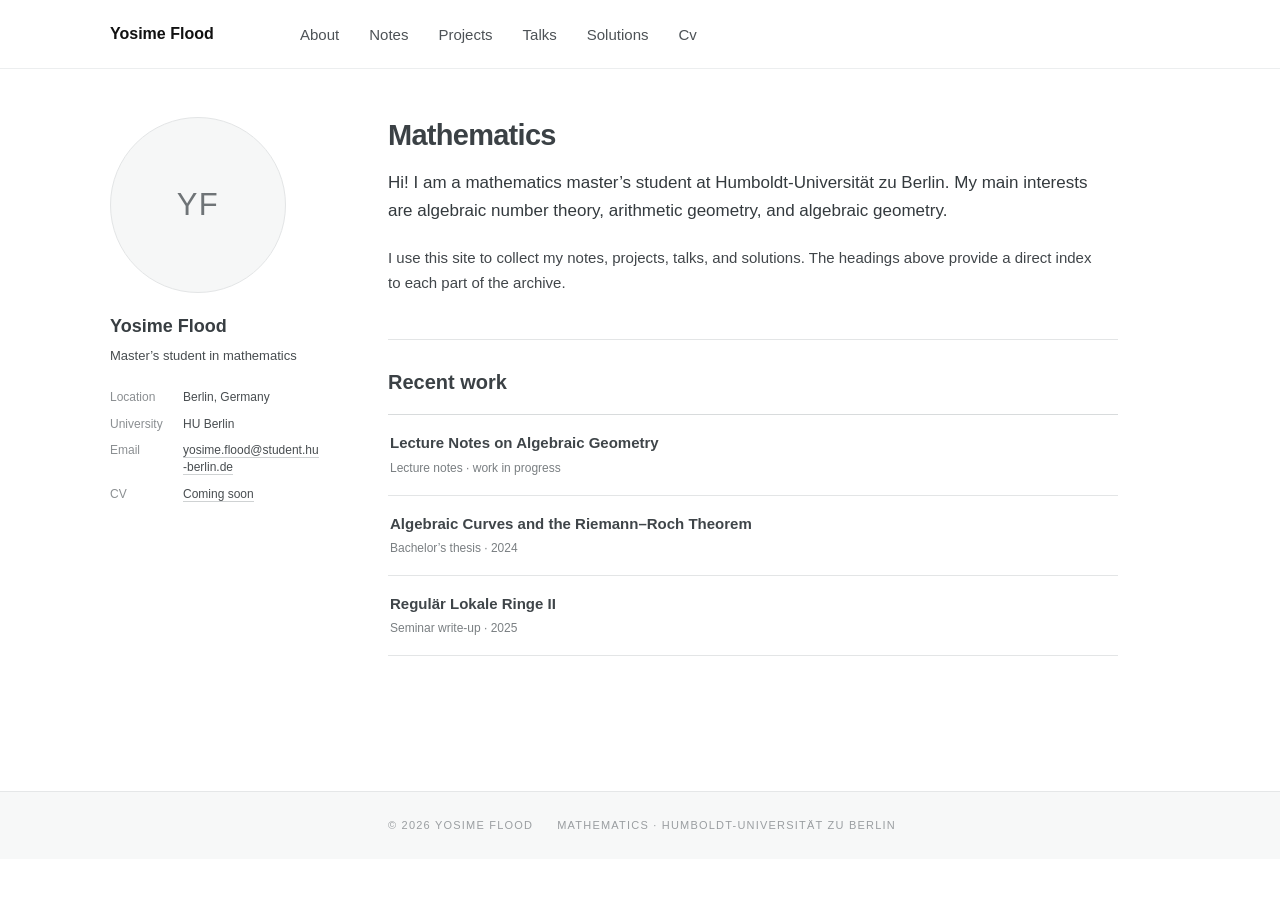
==== index.html @ c662f4a1 "Publish minimalist mathematics archive with notes, projects, talks and solutions" ====
<!doctype html>
<html lang="en">
<head>
  <meta charset="utf-8">
  <meta name="viewport" content="width=device-width, initial-scale=1">
  <title>Yosime Flood — Mathematics</title>
  <meta name="description" content="Mathematical notes, projects, and problem solutions by Yosime Flood, a master’s student at Humboldt-Universität zu Berlin.">
  <link rel="canonical" href="https://yoyoflo.github.io/">
  <link rel="icon" href="/favicon.svg" type="image/svg+xml">
  <link rel="stylesheet" href="/assets/style.css">
</head>
<body><main class="academic-page"><header class="academic-header"><div class="academic-header-inner"><a class="academic-brand active" href="/">Yosime Flood</a><nav class="academic-nav" aria-label="Primary navigation"><a href="/about/">About</a><a href="/notes/">Notes</a><a href="/projects/">Projects</a><a href="/talks/">Talks</a><a href="/solutions/">Solutions</a><a href="/cv/">Cv</a></nav></div></header><div class="academic-shell"><aside class="academic-sidebar" aria-label="Profile summary"> <div class="academic-avatar" aria-label="Profile image placeholder">YF</div> <h2>Yosime Flood</h2> <p>Master’s student in mathematics</p> <dl> <div><dt>Location</dt><dd>Berlin, Germany</dd></div> <div><dt>University</dt><dd>HU Berlin</dd></div> <div> <dt>Email</dt> <dd> <a href="mailto:yosime.flood@student.hu-berlin.de"> yosime.flood@student.hu-berlin.de </a> </dd> </div> <div><dt>CV</dt><dd><a href="/cv/">Coming soon</a></dd></div> </dl> </aside><article class="academic-content"> <h1>Mathematics</h1> <p class="academic-lead"> Hi! I am a mathematics master’s student at Humboldt-Universität zu Berlin. My main interests are algebraic number theory, arithmetic geometry, and algebraic geometry. </p> <p> I use this site to collect my notes, projects, talks, and solutions. The headings above provide a direct index to each part of the archive. </p> <section class="academic-subsection"> <h2>Recent work</h2> <div class="academic-list"> <a href="/notes/algebraic-geometry-lecture-notes.pdf"><div><h3>Lecture Notes on Algebraic Geometry</h3><p>Lecture notes · work in progress</p></div></a><a href="/work/algebraic-curves-and-riemann-roch/"><div><h3>Algebraic Curves and the Riemann–Roch Theorem</h3><p>Bachelor’s thesis · 2024</p></div></a><a href="/work/regular-local-rings-ii/"><div><h3>Regulär Lokale Ringe II</h3><p>Seminar write-up · 2025</p></div></a> </div> </section> </article></div><footer class="academic-footer"> <div> <span>© 2026 Yosime Flood</span> <span>Mathematics · Humboldt-Universität zu Berlin</span> </div> </footer></main></body>
</html>
---- assets/style.css ----
html { line-height: 1.5; -webkit-text-size-adjust: 100%; }
body { margin: 0; }
*, ::before, ::after { box-sizing: border-box; border-style: solid; border-width: 0; }
h1,h2,h3,p,figure,dl,dd { margin: 0; }
img { display: block; max-width: 100%; height: auto; }
:root { --font-geist-sans: Arial, Helvetica, sans-serif; --font-geist-mono: monospace; }


:root {
  --paper: #f3f0e8;
  --paper-deep: #e9e3d7;
  --ink: #17231f;
  --muted: #68716b;
  --rule: #c9c4b8;
  --accent: #763f38;
  --forest: #24463b;
  --notes-blue: #234e70;
  --talk-aubergine: #563b4b;
}

* {
  box-sizing: border-box;
}

html {
  scroll-behavior: smooth;
}

body {
  margin: 0;
  background: #fbfbf9;
  color: var(--ink);
  font-family: var(--font-geist-sans), Arial, sans-serif;
}

body::before {
  position: fixed;
  inset: 0;
  z-index: -1;
  content: "";
  pointer-events: none;
  opacity: 0;
  background-image: radial-gradient(rgba(23, 35, 31, 0.09) 0.55px, transparent 0.55px);
  background-size: 5px 5px;
}

a {
  color: inherit;
  text-decoration: none;
}

.site-header {
  position: relative;
  z-index: 10;
  display: flex;
  align-items: center;
  justify-content: space-between;
  width: min(1180px, calc(100% - 48px));
  margin: 0 auto;
  padding: 28px 0;
  border-bottom: 1px solid var(--rule);
}

.wordmark {
  display: flex;
  align-items: center;
  gap: 12px;
  font-family: Iowan Old Style, Baskerville, "Times New Roman", serif;
  font-size: 19px;
  font-weight: 600;
  letter-spacing: -0.01em;
}

.wordmark-seal {
  display: grid;
  width: 36px;
  height: 36px;
  place-items: center;
  border: 1px solid var(--ink);
  border-radius: 50%;
  font-family: var(--font-geist-mono), monospace;
  font-size: 10px;
  letter-spacing: 0.09em;
}

nav {
  display: flex;
  gap: 34px;
  font-size: 13px;
}

nav a {
  position: relative;
  padding: 8px 0;
}

nav a::after {
  position: absolute;
  right: 0;
  bottom: 3px;
  left: 0;
  height: 1px;
  content: "";
  background: var(--accent);
  transform: scaleX(0);
  transform-origin: right;
  transition: transform 180ms ease;
}

nav a:hover::after,
nav a:focus-visible::after {
  transform: scaleX(1);
  transform-origin: left;
}

.hero {
  display: grid;
  grid-template-columns: minmax(0, 1fr) 320px;
  gap: clamp(64px, 9vw, 130px);
  align-items: end;
  width: min(1180px, calc(100% - 48px));
  min-height: 650px;
  margin: 0 auto;
  padding: 112px 0 96px;
}

.eyebrow {
  margin: 0 0 24px;
  color: var(--accent);
  font-family: var(--font-geist-mono), monospace;
  font-size: 11px;
  font-weight: 600;
  letter-spacing: 0.16em;
  text-transform: uppercase;
}

h1,
h2,
h3,
p {
  margin-top: 0;
}

h1 {
  max-width: 820px;
  margin-bottom: 28px;
  font-family: Iowan Old Style, Baskerville, "Times New Roman", serif;
  font-size: clamp(54px, 7.2vw, 104px);
  font-weight: 400;
  line-height: 0.94;
  letter-spacing: -0.052em;
}

h1 em {
  color: var(--accent);
  font-weight: 400;
}

.hero-intro {
  max-width: 630px;
  margin-bottom: 36px;
  color: #48534e;
  font-family: Iowan Old Style, Baskerville, "Times New Roman", serif;
  font-size: 20px;
  line-height: 1.65;
}

.hero-actions {
  display: flex;
  align-items: center;
  gap: 28px;
}

.button {
  display: inline-flex;
  align-items: center;
  gap: 28px;
  min-height: 48px;
  padding: 0 20px;
  border: 1px solid var(--ink);
  font-size: 13px;
  transition: background 180ms ease, color 180ms ease;
}

.button-primary {
  background: var(--ink);
  color: var(--paper);
}

.button-primary:hover,
.button-primary:focus-visible {
  background: var(--forest);
}

.text-link {
  border-bottom: 1px solid var(--rule);
  padding: 10px 0 7px;
  font-size: 13px;
}

.margin-note {
  position: relative;
  padding: 22px 0 4px 30px;
  border-left: 1px solid var(--accent);
  color: #4d5550;
}

.note-number {
  display: block;
  margin-bottom: 48px;
  color: var(--accent);
  font-family: var(--font-geist-mono), monospace;
  font-size: 10px;
  letter-spacing: 0.15em;
  text-transform: uppercase;
}

.formula {
  margin-bottom: 30px;
  color: var(--ink);
  font-family: Iowan Old Style, Baskerville, "Times New Roman", serif;
  font-size: 25px;
  font-style: italic;
  line-height: 1.55;
}

.margin-note p {
  font-family: Iowan Old Style, Baskerville, "Times New Roman", serif;
  font-size: 15px;
  font-style: italic;
  line-height: 1.65;
}

.pencil-line {
  display: block;
  width: 70px;
  height: 1px;
  margin-top: 34px;
  background: var(--accent);
  transform: rotate(-4deg);
}

.featured {
  padding: 96px max(24px, calc((100vw - 1180px) / 2));
  background: var(--ink);
  color: var(--paper);
}

.section-heading {
  display: grid;
  grid-template-columns: 1fr 1fr;
  gap: 80px;
  align-items: end;
  margin-bottom: 60px;
}

.section-heading .eyebrow {
  color: #c88e83;
}

.section-heading h2 {
  margin: 0;
  font-family: Iowan Old Style, Baskerville, "Times New Roman", serif;
  font-size: clamp(42px, 5vw, 66px);
  font-weight: 400;
  letter-spacing: -0.04em;
}

.section-heading > p {
  max-width: 500px;
  margin: 0;
  color: #aab1ad;
  font-family: Iowan Old Style, Baskerville, "Times New Roman", serif;
  font-size: 17px;
  line-height: 1.7;
}

.featured-grid {
  display: grid;
  grid-template-columns: repeat(3, 1fr);
  border-top: 1px solid #52605a;
  border-left: 1px solid #52605a;
}

.work-card {
  display: flex;
  min-height: 430px;
  flex-direction: column;
  padding: 26px;
  border-right: 1px solid #52605a;
  border-bottom: 1px solid #52605a;
  transition: background 200ms ease, color 200ms ease;
}

.work-card:hover {
  background: var(--paper-deep);
  color: var(--ink);
}

.work-card-link {
  cursor: pointer;
}

.card-topline,
.card-footer {
  display: flex;
  justify-content: space-between;
  gap: 18px;
  font-family: var(--font-geist-mono), monospace;
  font-size: 9px;
  letter-spacing: 0.11em;
  text-transform: uppercase;
}

.card-topline {
  color: #aab1ad;
}

.work-card:hover .card-topline {
  color: var(--accent);
}

.math-mark {
  display: grid;
  height: 145px;
  place-items: center;
  font-family: Iowan Old Style, Baskerville, "Times New Roman", serif;
  font-size: 38px;
  font-style: italic;
}

.work-card h3 {
  max-width: 300px;
  margin-bottom: 16px;
  font-family: Iowan Old Style, Baskerville, "Times New Roman", serif;
  font-size: 29px;
  font-weight: 400;
  line-height: 1.08;
  letter-spacing: -0.025em;
}

.work-card > p {
  margin-bottom: 28px;
  color: #aab1ad;
  font-family: Iowan Old Style, Baskerville, "Times New Roman", serif;
  font-size: 15px;
  line-height: 1.6;
}

.work-card:hover > p {
  color: #525d57;
}

.card-footer {
  align-items: flex-end;
  margin-top: auto;
  padding-top: 20px;
  border-top: 1px solid #52605a;
}

.work-card:hover .card-footer {
  border-color: var(--rule);
}

.archive-section {
  padding: 120px max(24px, calc((100vw - 1180px) / 2));
  background: #e8e1d4;
  border-bottom: 1px solid var(--rule);
}

.archive-header {
  display: grid;
  grid-template-columns: 1fr 1fr;
  gap: 80px;
  align-items: end;
  margin-bottom: 56px;
}

.archive-header h2 {
  margin: 0;
  font-family: Iowan Old Style, Baskerville, "Times New Roman", serif;
  font-size: clamp(46px, 5.7vw, 76px);
  font-weight: 400;
  line-height: 0.98;
  letter-spacing: -0.045em;
}

.archive-controls {
  display: flex;
  justify-content: flex-end;
  gap: 8px;
  padding-bottom: 4px;
}

.archive-controls button {
  min-height: 38px;
  padding: 0 14px;
  border: 1px solid var(--rule);
  border-radius: 999px;
  background: transparent;
  color: var(--ink);
  cursor: pointer;
  font-family: var(--font-geist-mono), monospace;
  font-size: 9px;
  letter-spacing: 0.1em;
  text-transform: uppercase;
  transition: background 160ms ease, color 160ms ease, border-color 160ms ease;
}

.archive-controls button:hover,
.archive-controls button:focus-visible,
.archive-controls button.active {
  border-color: var(--ink);
  background: var(--ink);
  color: var(--paper);
}

.archive-list {
  border-top: 1px solid var(--ink);
}

.archive-entry {
  display: grid;
  grid-template-columns: 60px 100px minmax(260px, 1fr) 150px 150px 20px;
  gap: 18px;
  align-items: center;
  min-height: 92px;
  border-bottom: 1px solid #bcb5a9;
}

.archive-entry-live {
  transition: background 160ms ease, padding 160ms ease;
}

.archive-entry-live:hover,
.archive-entry-live:focus-visible {
  padding-right: 12px;
  padding-left: 12px;
  background: rgba(118, 63, 56, 0.07);
  outline: none;
}

.archive-code,
.archive-type,
.archive-field,
.archive-year {
  color: #59625d;
  font-family: var(--font-geist-mono), monospace;
  font-size: 9px;
  letter-spacing: 0.08em;
  text-transform: uppercase;
}

.archive-code {
  color: var(--accent);
}

.archive-list h3 {
  margin: 0;
  font-family: Iowan Old Style, Baskerville, "Times New Roman", serif;
  font-size: 23px;
  font-weight: 400;
  letter-spacing: -0.015em;
}

.archive-arrow {
  font-size: 14px;
}

.placeholder-note {
  max-width: 620px;
  margin: 26px 0 0 auto;
  color: #68716b;
  font-family: Iowan Old Style, Baskerville, "Times New Roman", serif;
  font-size: 14px;
  font-style: italic;
  line-height: 1.6;
  text-align: right;
}

.problem-section {
  display: grid;
  grid-template-columns: 0.78fr 1.4fr;
  gap: clamp(60px, 10vw, 150px);
  width: min(1180px, calc(100% - 48px));
  margin: 0 auto;
  padding: 130px 0;
}

.problem-intro {
  position: sticky;
  top: 40px;
  align-self: start;
}

.problem-intro h2,
.about-copy h2 {
  margin-bottom: 28px;
  font-family: Iowan Old Style, Baskerville, "Times New Roman", serif;
  font-size: clamp(42px, 5vw, 68px);
  font-weight: 400;
  line-height: 1.03;
  letter-spacing: -0.045em;
}

.problem-intro > p:last-child {
  max-width: 360px;
  color: #56615b;
  font-family: Iowan Old Style, Baskerville, "Times New Roman", serif;
  font-size: 17px;
  line-height: 1.7;
}

.problem-list {
  border-top: 1px solid var(--ink);
}

.problem-list article {
  display: grid;
  grid-template-columns: 48px 1fr 20px;
  gap: 24px;
  align-items: start;
  padding: 34px 4px 38px;
  border-bottom: 1px solid var(--rule);
}

.problem-index,
.problem-topic {
  color: var(--accent);
  font-family: var(--font-geist-mono), monospace;
  font-size: 9px;
  letter-spacing: 0.11em;
  text-transform: uppercase;
}

.problem-topic {
  margin-bottom: 12px;
}

.problem-list h3 {
  margin-bottom: 12px;
  font-family: Iowan Old Style, Baskerville, "Times New Roman", serif;
  font-size: 27px;
  font-weight: 400;
  line-height: 1.18;
}

.problem-list h3 i {
  color: var(--accent);
  font-weight: 400;
}

.problem-list article > div > p:last-child {
  max-width: 520px;
  margin: 0;
  color: #626b66;
  font-family: Iowan Old Style, Baskerville, "Times New Roman", serif;
  font-size: 15px;
  line-height: 1.65;
}

.problem-arrow {
  margin-top: 26px;
  font-size: 15px;
}

.about-section {
  display: grid;
  grid-template-columns: 0.55fr 1.45fr;
  gap: 80px;
  padding: 120px max(24px, calc((100vw - 1180px) / 2));
  background: var(--paper-deep);
  border-top: 1px solid var(--rule);
}

.about-monogram {
  display: grid;
  width: 132px;
  height: 132px;
  margin-top: 60px;
  place-items: center;
  border: 1px solid var(--accent);
  border-radius: 50%;
  color: var(--accent);
  font-family: Iowan Old Style, Baskerville, "Times New Roman", serif;
  font-size: 34px;
  font-style: italic;
}

.about-copy h2 {
  max-width: 820px;
  margin-bottom: 54px;
}

.about-columns {
  display: grid;
  grid-template-columns: 1fr 1fr;
  gap: 46px;
  padding-top: 26px;
  border-top: 1px solid var(--rule);
}

.about-columns p {
  margin: 0;
  color: #4f5a54;
  font-family: Iowan Old Style, Baskerville, "Times New Roman", serif;
  font-size: 16px;
  line-height: 1.75;
}

footer {
  display: flex;
  justify-content: space-between;
  gap: 32px;
  padding: 30px max(24px, calc((100vw - 1180px) / 2));
  background: var(--ink);
  color: #aab1ad;
  font-family: var(--font-geist-mono), monospace;
  font-size: 9px;
  letter-spacing: 0.11em;
  text-transform: uppercase;
}

footer a {
  color: var(--paper);
}

/* Restrained academic layout */

.home-page .site-header,
.profile-page .site-header,
.home-page footer,
.profile-page footer {
  width: min(980px, calc(100% - 48px));
}

.home-page .site-header,
.profile-page .site-header {
  padding: 24px 0;
}

.home-page footer,
.profile-page footer {
  margin: 0 auto;
  padding: 28px 0;
  border-top: 1px solid #d8d8d3;
  background: transparent;
  color: #70736f;
}

.home-page footer a,
.profile-page footer a {
  color: var(--ink);
}

.minimal-intro,
.minimal-section,
.minimal-about-link,
.minimal-profile-hero,
.minimal-profile-section {
  width: min(980px, calc(100% - 48px));
  margin: 0 auto;
}

.minimal-intro {
  max-width: 980px;
  padding: 104px 0 112px;
}

.minimal-intro h1,
.minimal-profile-hero h1 {
  margin-bottom: 28px;
  font-size: clamp(50px, 6.5vw, 78px);
}

.minimal-intro > p:not(.eyebrow),
.minimal-profile-hero > p:not(.eyebrow) {
  max-width: 690px;
  margin-bottom: 13px;
  color: #414944;
  font-family: Iowan Old Style, Baskerville, "Times New Roman", serif;
  font-size: 19px;
  line-height: 1.65;
}

.minimal-intro .minimal-intro-purpose {
  color: #6a706c;
  font-size: 16px;
}

.minimal-links {
  display: flex;
  gap: 26px;
  margin-top: 34px;
}

.minimal-links a,
.minimal-about-link > a {
  padding-bottom: 4px;
  border-bottom: 1px solid #b8bbb7;
  font-size: 13px;
}

.minimal-section {
  display: grid;
  grid-template-columns: 190px minmax(0, 1fr);
  gap: 64px;
  padding: 80px 0 96px;
  border-top: 1px solid #d8d8d3;
}

.minimal-section-label h2,
.minimal-about-link h2,
.profile-section-heading h2,
.minimal-contact h2 {
  margin: 0 0 12px;
  font-family: Iowan Old Style, Baskerville, "Times New Roman", serif;
  font-size: 29px;
  font-weight: 400;
  letter-spacing: -0.025em;
}

.minimal-section-label p,
.minimal-about-link p {
  margin: 0;
  color: #737874;
  font-size: 12px;
  line-height: 1.55;
}

.minimal-work-list {
  border-top: 1px solid var(--ink);
}

.minimal-work-entry {
  display: block;
  padding: 28px 0 31px;
  border-bottom: 1px solid #d8d8d3;
}

.minimal-work-entry:hover h3,
.minimal-work-entry:focus-visible h3 {
  color: var(--accent);
}

.minimal-work-entry > p:first-child,
.minimal-work-entry > span {
  color: #777c78;
  font-family: var(--font-geist-mono), monospace;
  font-size: 8px;
  letter-spacing: 0.08em;
  text-transform: uppercase;
}

.minimal-work-entry h3 {
  margin: 8px 0 10px;
  font-family: Iowan Old Style, Baskerville, "Times New Roman", serif;
  font-size: 25px;
  font-weight: 400;
  line-height: 1.2;
  transition: color 160ms ease;
}

.minimal-work-entry > p:nth-of-type(2) {
  max-width: 670px;
  margin: 0 0 13px;
  color: #565e59;
  font-family: Iowan Old Style, Baskerville, "Times New Roman", serif;
  font-size: 15px;
  line-height: 1.6;
}

.minimal-work-entry b {
  color: var(--accent);
  font-weight: 400;
}

.minimal-about-link {
  display: flex;
  align-items: end;
  justify-content: space-between;
  gap: 40px;
  padding: 64px 0 78px;
  border-top: 1px solid #d8d8d3;
}

.minimal-profile-hero {
  padding: 100px 0 94px;
}

.minimal-profile-hero > p:not(.eyebrow) {
  margin-bottom: 44px;
}

.minimal-profile-hero .profile-facts {
  display: grid;
  grid-template-columns: 1fr 1fr;
  max-width: 760px;
}

.minimal-profile-hero .profile-facts div {
  grid-template-columns: 90px 1fr;
  padding-right: 24px;
}

.minimal-profile-section {
  display: grid;
  grid-template-columns: 190px minmax(0, 1fr);
  gap: 64px;
  padding: 76px 0 86px;
  border-top: 1px solid #d8d8d3;
}

.minimal-profile-section .profile-section-heading h2 {
  font-size: 29px;
}

.minimal-profile-section .profile-timeline,
.minimal-profile-section .profile-research-copy > p,
.minimal-hobbies,
.minimal-contact .profile-placeholder-list {
  border-top: 1px solid var(--ink);
}

.minimal-profile-section .profile-research-copy > p {
  padding-top: 26px;
  font-size: 17px;
  line-height: 1.72;
}

.minimal-interest-list {
  margin: 28px 0 0;
  padding: 0;
  list-style: none;
  columns: 2;
}

.minimal-interest-list li {
  margin-bottom: 9px;
  padding: 0;
  border: 0;
  border-radius: 0;
  font-family: Iowan Old Style, Baskerville, "Times New Roman", serif;
  font-size: 15px;
  letter-spacing: 0;
  text-transform: none;
}

.minimal-interest-list li::before {
  margin-right: 9px;
  color: var(--accent);
  content: "—";
}

.minimal-hobbies {
  padding-top: 22px;
}

.minimal-hobbies p {
  max-width: 660px;
  margin: 0;
  padding: 12px 0 20px;
  color: #565e59;
  font-family: Iowan Old Style, Baskerville, "Times New Roman", serif;
  font-size: 16px;
  line-height: 1.65;
}

.minimal-hobbies strong {
  color: var(--ink);
  font-weight: 600;
}

.minimal-contact {
  width: min(980px, calc(100% - 48px));
  margin: 0 auto;
}

.minimal-contact > div:first-child > p:last-child {
  margin-top: 16px;
}

/* Thesis */

.thesis-page {
  overflow: hidden;
}

.thesis-hero {
  display: grid;
  grid-template-columns: minmax(0, 1.25fr) minmax(320px, 0.75fr);
  gap: clamp(60px, 8vw, 120px);
  width: min(1180px, calc(100% - 48px));
  margin: 0 auto;
  padding: 86px 0 110px;
}

.back-link {
  display: inline-block;
  margin-bottom: 76px;
  color: #68716b;
  font-family: var(--font-geist-mono), monospace;
  font-size: 9px;
  letter-spacing: 0.1em;
  text-transform: uppercase;
}

.thesis-hero h1 {
  max-width: 780px;
  font-size: clamp(55px, 6.5vw, 91px);
}

.thesis-deck {
  max-width: 690px;
  margin-bottom: 36px;
  color: #4f5b55;
  font-family: Iowan Old Style, Baskerville, "Times New Roman", serif;
  font-size: 20px;
  line-height: 1.65;
}

.thesis-actions {
  display: flex;
  align-items: center;
  gap: 28px;
  margin-bottom: 62px;
}

.thesis-meta {
  display: grid;
  grid-template-columns: repeat(3, 1fr);
  margin: 0;
  padding-top: 22px;
  border-top: 1px solid var(--rule);
}

.thesis-meta div {
  padding-right: 18px;
}

.thesis-meta dt,
.thesis-cover figcaption {
  margin-bottom: 8px;
  color: var(--accent);
  font-family: var(--font-geist-mono), monospace;
  font-size: 9px;
  letter-spacing: 0.11em;
  text-transform: uppercase;
}

.thesis-meta dd {
  margin: 0;
  font-family: Iowan Old Style, Baskerville, "Times New Roman", serif;
  font-size: 15px;
}

.thesis-meta .thesis-supervision {
  grid-column: 1 / -1;
  margin-top: 22px;
  padding-top: 20px;
  border-top: 1px solid var(--rule);
}

.thesis-cover {
  align-self: end;
  margin: 0;
  padding: 14px;
  background: #dfd8ca;
  border: 1px solid var(--rule);
  box-shadow: 0 26px 70px rgba(23, 35, 31, 0.13);
  transform: rotate(1.2deg);
}

.thesis-cover img {
  display: block;
  width: 100%;
  height: auto;
  background: white;
}

.thesis-cover figcaption {
  margin: 14px 2px 0;
  color: #68716b;
}

.thesis-overview {
  display: grid;
  grid-template-columns: 0.85fr 1.15fr;
  gap: clamp(70px, 10vw, 150px);
  padding: 120px max(24px, calc((100vw - 1180px) / 2));
  background: var(--ink);
  color: var(--paper);
}

.thesis-overview .eyebrow,
.theorem-panel .eyebrow,
.thesis-closing .eyebrow {
  color: #c88e83;
}

.thesis-overview h2,
.thesis-route h2,
.thesis-closing h2 {
  margin: 0;
  font-family: Iowan Old Style, Baskerville, "Times New Roman", serif;
  font-size: clamp(45px, 5vw, 68px);
  font-weight: 400;
  line-height: 1.03;
  letter-spacing: -0.045em;
}

.thesis-overview-copy {
  padding-top: 40px;
  border-top: 1px solid #52605a;
}

.thesis-overview-copy p {
  color: #b5bcb8;
  font-family: Iowan Old Style, Baskerville, "Times New Roman", serif;
  font-size: 17px;
  line-height: 1.78;
}

.thesis-overview-copy .lead-paragraph {
  color: var(--paper);
  font-size: 22px;
}

.theorem-panel {
  padding: 100px max(24px, calc((100vw - 1180px) / 2));
  background: var(--accent);
  color: var(--paper);
  text-align: center;
}

.theorem-panel > div {
  margin: 38px 0 24px;
  font-family: Iowan Old Style, Baskerville, "Times New Roman", serif;
  font-size: clamp(32px, 5.2vw, 70px);
  font-style: italic;
}

.theorem-panel > p:last-child {
  max-width: 660px;
  margin: 0 auto;
  color: #eadad5;
  font-family: Iowan Old Style, Baskerville, "Times New Roman", serif;
  font-size: 16px;
  line-height: 1.7;
}

.thesis-route {
  display: grid;
  grid-template-columns: 0.75fr 1.25fr;
  gap: clamp(70px, 10vw, 150px);
  width: min(1180px, calc(100% - 48px));
  margin: 0 auto;
  padding: 130px 0;
}

.thesis-route-heading {
  position: sticky;
  top: 40px;
  align-self: start;
}

.thesis-route-list {
  border-top: 1px solid var(--ink);
}

.thesis-route-list article {
  display: grid;
  grid-template-columns: 48px 1fr;
  gap: 26px;
  padding: 34px 0 38px;
  border-bottom: 1px solid var(--rule);
}

.thesis-route-list article > span {
  color: var(--accent);
  font-family: var(--font-geist-mono), monospace;
  font-size: 9px;
  letter-spacing: 0.1em;
}

.thesis-route-list h3 {
  margin-bottom: 12px;
  font-family: Iowan Old Style, Baskerville, "Times New Roman", serif;
  font-size: 27px;
  font-weight: 400;
}

.thesis-route-list p {
  max-width: 560px;
  margin: 0;
  color: #5f6963;
  font-family: Iowan Old Style, Baskerville, "Times New Roman", serif;
  font-size: 15px;
  line-height: 1.7;
}

.thesis-closing {
  padding: 120px max(24px, calc((100vw - 1180px) / 2));
  background: var(--paper-deep);
  text-align: center;
}

.thesis-closing h2 {
  max-width: 900px;
  margin: 0 auto 44px;
}

.thesis-pdf-button {
  border-color: var(--ink);
  background: var(--ink);
  color: var(--paper);
}

.thesis-pdf-button:hover,
.thesis-pdf-button:focus-visible {
  background: var(--forest);
}

/* Algebraic geometry notes */

.notes-hero {
  display: grid;
  grid-template-columns: minmax(0, 1.2fr) minmax(320px, 0.8fr);
  gap: clamp(60px, 8vw, 120px);
  width: min(1180px, calc(100% - 48px));
  margin: 0 auto;
  padding: 82px 0 110px;
}

.notes-hero .back-link {
  display: block;
  width: max-content;
}

.wip-badge {
  display: inline-flex;
  min-height: 30px;
  align-items: center;
  margin-bottom: 26px;
  padding: 0 12px;
  border: 1px solid var(--accent);
  border-radius: 999px;
  color: var(--accent);
  font-family: var(--font-geist-mono), monospace;
  font-size: 8px;
  font-weight: 600;
  letter-spacing: 0.12em;
  text-transform: uppercase;
}

.notes-hero h1 {
  max-width: 760px;
  margin-bottom: 28px;
  font-size: clamp(58px, 6.6vw, 94px);
}

.notes-hero h1 em {
  color: var(--notes-blue);
}

.notes-deck {
  max-width: 680px;
  margin-bottom: 36px;
  color: #4f5b55;
  font-family: Iowan Old Style, Baskerville, "Times New Roman", serif;
  font-size: 20px;
  line-height: 1.65;
}

.notes-actions {
  display: flex;
  align-items: center;
  gap: 28px;
  margin-bottom: 54px;
}

.notes-attribution {
  max-width: 680px;
  padding: 22px 0 0 24px;
  border-top: 1px solid var(--rule);
  border-left: 2px solid var(--notes-blue);
}

.notes-attribution > span,
.revision-note > span {
  display: block;
  margin-bottom: 9px;
  color: var(--notes-blue);
  font-family: var(--font-geist-mono), monospace;
  font-size: 8px;
  font-weight: 600;
  letter-spacing: 0.11em;
  text-transform: uppercase;
}

.notes-attribution p {
  margin: 0;
  color: #606a64;
  font-family: Iowan Old Style, Baskerville, "Times New Roman", serif;
  font-size: 14px;
  line-height: 1.65;
}

.notes-cover {
  align-self: end;
  margin: 0;
  padding: 14px;
  background: #ded8cc;
  border: 1px solid var(--rule);
  box-shadow: 0 26px 70px rgba(23, 35, 31, 0.13);
  transform: rotate(-1deg);
}

.notes-cover img {
  display: block;
  width: 100%;
  height: auto;
  background: white;
}

.notes-cover figcaption {
  margin: 14px 2px 0;
  color: #68716b;
  font-family: var(--font-geist-mono), monospace;
  font-size: 9px;
  letter-spacing: 0.1em;
  text-transform: uppercase;
}

.notes-status {
  display: grid;
  grid-template-columns: 0.85fr 1.15fr;
  gap: clamp(70px, 10vw, 150px);
  padding: 120px max(24px, calc((100vw - 1180px) / 2));
  background: #18384f;
  color: var(--paper);
}

.notes-status .eyebrow,
.notes-closing .eyebrow {
  color: #e6a59a;
}

.notes-status h2,
.notes-scope h2,
.notes-closing h2 {
  margin: 0;
  font-family: Iowan Old Style, Baskerville, "Times New Roman", serif;
  font-size: clamp(45px, 5vw, 68px);
  font-weight: 400;
  line-height: 1.03;
  letter-spacing: -0.045em;
}

.notes-status-copy > p {
  padding-top: 34px;
  border-top: 1px solid #557185;
  color: #d1dadf;
  font-family: Iowan Old Style, Baskerville, "Times New Roman", serif;
  font-size: 20px;
  line-height: 1.75;
}

.notes-facts {
  display: grid;
  grid-template-columns: repeat(3, 1fr);
  margin: 46px 0;
  border-top: 1px solid #557185;
  border-bottom: 1px solid #557185;
}

.notes-facts div {
  display: flex;
  min-height: 124px;
  align-items: flex-start;
  justify-content: center;
  flex-direction: column;
  padding: 18px;
  border-right: 1px solid #557185;
}

.notes-facts div:last-child {
  border-right: 0;
}

.notes-facts strong {
  font-family: Iowan Old Style, Baskerville, "Times New Roman", serif;
  font-size: 36px;
  font-weight: 400;
}

.notes-facts span {
  margin-top: 7px;
  color: #9fb2bd;
  font-family: var(--font-geist-mono), monospace;
  font-size: 8px;
  letter-spacing: 0.1em;
  text-transform: uppercase;
}

.revision-note {
  padding: 22px 24px;
  background: rgba(243, 240, 232, 0.08);
  border-left: 2px solid #e6a59a;
}

.revision-note > span {
  color: #e6a59a;
}

.revision-note p {
  margin: 0;
  color: #c6d1d7;
  font-family: Iowan Old Style, Baskerville, "Times New Roman", serif;
  font-size: 15px;
  line-height: 1.7;
}

.notes-scope {
  display: grid;
  grid-template-columns: 0.75fr 1.25fr;
  gap: clamp(70px, 10vw, 150px);
  width: min(1180px, calc(100% - 48px));
  margin: 0 auto;
  padding: 130px 0;
}

.notes-scope-heading {
  position: sticky;
  top: 40px;
  align-self: start;
}

.notes-scope-list {
  border-top: 1px solid var(--ink);
}

.notes-scope-list article {
  display: grid;
  grid-template-columns: 48px 1fr;
  gap: 26px;
  padding: 34px 0 38px;
  border-bottom: 1px solid var(--rule);
}

.notes-section-number,
.notes-scope-list article > div > p:first-child {
  color: var(--notes-blue);
  font-family: var(--font-geist-mono), monospace;
  font-size: 9px;
  letter-spacing: 0.1em;
  text-transform: uppercase;
}

.notes-scope-list article > div > p:first-child {
  margin-bottom: 10px;
}

.notes-scope-list h3 {
  margin-bottom: 12px;
  font-family: Iowan Old Style, Baskerville, "Times New Roman", serif;
  font-size: 27px;
  font-weight: 400;
}

.notes-scope-list article > div > p:last-child {
  max-width: 580px;
  margin: 0;
  color: #5f6963;
  font-family: Iowan Old Style, Baskerville, "Times New Roman", serif;
  font-size: 15px;
  line-height: 1.7;
}

.notes-closing {
  display: grid;
  grid-template-columns: 1fr auto;
  gap: 60px;
  align-items: end;
  padding: 120px max(24px, calc((100vw - 1180px) / 2));
  background: var(--paper-deep);
}

.notes-closing h2 {
  max-width: 830px;
}

.notes-pdf-button {
  border-color: var(--notes-blue);
  background: var(--notes-blue);
  color: var(--paper);
}

.notes-pdf-button:hover,
.notes-pdf-button:focus-visible {
  background: #18384f;
}

/* Seminar talk */

.talk-hero h1 em {
  color: var(--talk-aubergine);
}

.talk-cover {
  background: #e2d9d7;
  transform: rotate(0.8deg);
}

.talk-theorem {
  padding: 100px max(24px, calc((100vw - 1180px) / 2));
  background: var(--talk-aubergine);
  color: var(--paper);
  text-align: center;
}

.talk-theorem .eyebrow,
.talk-closing .eyebrow {
  color: #e5aea1;
}

.talk-formula {
  margin: 36px 0 20px;
  font-family: Iowan Old Style, Baskerville, "Times New Roman", serif;
  font-size: clamp(42px, 6vw, 80px);
  font-style: italic;
}

.talk-theorem > p:last-child {
  max-width: 700px;
  margin: 0 auto;
  color: #e6d8df;
  font-family: Iowan Old Style, Baskerville, "Times New Roman", serif;
  font-size: 17px;
  line-height: 1.7;
}

.talk-route .eyebrow {
  color: var(--talk-aubergine);
}

.talk-route .thesis-route-list article > span {
  color: var(--talk-aubergine);
}

.talk-context {
  display: grid;
  grid-template-columns: 0.85fr 1.15fr;
  gap: clamp(70px, 10vw, 150px);
  padding: 120px max(24px, calc((100vw - 1180px) / 2));
  background: var(--paper-deep);
}

.talk-context h2 {
  margin: 0;
  font-family: Iowan Old Style, Baskerville, "Times New Roman", serif;
  font-size: clamp(45px, 5vw, 68px);
  font-weight: 400;
  line-height: 1.03;
  letter-spacing: -0.045em;
}

.talk-context-copy {
  padding-top: 34px;
  border-top: 1px solid var(--rule);
}

.talk-context-copy > p {
  color: #4e5953;
  font-family: Iowan Old Style, Baskerville, "Times New Roman", serif;
  font-size: 20px;
  line-height: 1.75;
}

.talk-context-copy > div {
  margin-top: 38px;
  padding: 22px 24px;
  border-left: 2px solid var(--talk-aubergine);
  background: rgba(255, 255, 255, 0.3);
}

.talk-context-copy > div > span {
  display: block;
  margin-bottom: 12px;
  color: var(--talk-aubergine);
  font-family: var(--font-geist-mono), monospace;
  font-size: 8px;
  font-weight: 600;
  letter-spacing: 0.11em;
  text-transform: uppercase;
}

.talk-context-copy > div p {
  margin-bottom: 7px;
  font-family: Iowan Old Style, Baskerville, "Times New Roman", serif;
  font-size: 15px;
}

.talk-closing {
  background: var(--ink);
  color: var(--paper);
}

.talk-closing h2 {
  margin-bottom: 44px;
}

.talk-pdf-button {
  border-color: var(--paper);
  color: var(--paper);
}

.talk-pdf-button:hover,
.talk-pdf-button:focus-visible {
  background: var(--paper);
  color: var(--ink);
}

/* Minimal home */

.home-hero {
  display: grid;
  grid-template-columns: minmax(0, 1.35fr) minmax(290px, 0.65fr);
  gap: clamp(60px, 9vw, 130px);
  align-items: end;
  width: min(1180px, calc(100% - 48px));
  margin: 0 auto;
  padding: 112px 0 104px;
}

.home-hero h1,
.profile-hero h1 {
  margin-bottom: 26px;
  font-size: clamp(58px, 7vw, 94px);
}

.home-hero-copy > p:not(.eyebrow) {
  max-width: 690px;
  margin-bottom: 34px;
  color: #48534e;
  font-family: Iowan Old Style, Baskerville, "Times New Roman", serif;
  font-size: 21px;
  line-height: 1.65;
}

.home-hero-actions {
  display: flex;
  align-items: center;
  gap: 28px;
}

.current-work {
  padding: 28px;
  border: 1px solid var(--rule);
  background: rgba(255, 255, 255, 0.26);
}

.current-work .eyebrow {
  margin-bottom: 34px;
}

.current-work a {
  display: block;
}

.current-work a > span:first-child,
.current-work a > p,
.current-work-link {
  color: var(--muted);
  font-family: var(--font-geist-mono), monospace;
  font-size: 9px;
  letter-spacing: 0.09em;
  text-transform: uppercase;
}

.current-work h2 {
  margin: 14px 0 18px;
  font-family: Iowan Old Style, Baskerville, "Times New Roman", serif;
  font-size: 31px;
  font-weight: 400;
  line-height: 1.08;
}

.current-work a > p {
  margin-bottom: 34px;
  line-height: 1.6;
}

.current-work-link {
  display: inline-block;
  padding-bottom: 5px;
  border-bottom: 1px solid var(--rule);
  color: var(--accent);
}

.work-index {
  padding: 104px max(24px, calc((100vw - 1180px) / 2)) 116px;
  border-top: 1px solid var(--rule);
  background: #e8e1d4;
}

.work-index-heading {
  display: grid;
  grid-template-columns: 1fr 1fr;
  gap: 70px;
  align-items: end;
  margin-bottom: 52px;
}

.work-index-heading h2 {
  margin: 0;
  font-family: Iowan Old Style, Baskerville, "Times New Roman", serif;
  font-size: clamp(48px, 5.4vw, 70px);
  font-weight: 400;
  letter-spacing: -0.04em;
}

.work-index-heading > p {
  max-width: 500px;
  margin: 0;
  color: #56615b;
  font-family: Iowan Old Style, Baskerville, "Times New Roman", serif;
  font-size: 16px;
  line-height: 1.7;
}

.work-index-list {
  border-top: 1px solid var(--ink);
}

.work-index-entry {
  display: grid;
  grid-template-columns: 48px minmax(320px, 1.35fr) minmax(180px, 0.65fr) 20px;
  gap: 26px;
  align-items: start;
  padding: 34px 0 38px;
  border-bottom: 1px solid #bbb4a8;
  transition: padding 160ms ease, background 160ms ease;
}

.work-index-entry:hover,
.work-index-entry:focus-visible {
  padding-right: 12px;
  padding-left: 12px;
  background: rgba(118, 63, 56, 0.06);
  outline: none;
}

.work-index-number,
.work-index-main > span,
.work-index-meta span {
  color: var(--muted);
  font-family: var(--font-geist-mono), monospace;
  font-size: 9px;
  letter-spacing: 0.09em;
  text-transform: uppercase;
}

.work-index-number,
.work-index-main > span {
  color: var(--accent);
}

.work-index-main h3 {
  margin: 9px 0 11px;
  font-family: Iowan Old Style, Baskerville, "Times New Roman", serif;
  font-size: 27px;
  font-weight: 400;
  line-height: 1.12;
}

.work-index-main p {
  max-width: 650px;
  margin: 0;
  color: #59635d;
  font-family: Iowan Old Style, Baskerville, "Times New Roman", serif;
  font-size: 15px;
  line-height: 1.65;
}

.work-index-meta {
  display: flex;
  flex-direction: column;
  gap: 11px;
  padding-top: 22px;
}

.work-index-arrow {
  padding-top: 20px;
}

.home-about-link {
  display: grid;
  grid-template-columns: 1fr auto;
  gap: 60px;
  align-items: end;
  padding: 90px max(24px, calc((100vw - 1180px) / 2));
}

.home-about-link h2 {
  max-width: 760px;
  margin: 0;
  font-family: Iowan Old Style, Baskerville, "Times New Roman", serif;
  font-size: clamp(38px, 4.4vw, 58px);
  font-weight: 400;
  line-height: 1.05;
  letter-spacing: -0.035em;
}

/* Profile */

.profile-hero,
.profile-section,
.profile-contact {
  width: min(1180px, calc(100% - 48px));
  margin: 0 auto;
}

.profile-hero {
  display: grid;
  grid-template-columns: minmax(0, 1.25fr) minmax(300px, 0.75fr);
  gap: clamp(70px, 10vw, 150px);
  align-items: end;
  padding: 112px 0 120px;
}

.profile-lead {
  max-width: 720px;
  margin: 0;
  color: #48534e;
  font-family: Iowan Old Style, Baskerville, "Times New Roman", serif;
  font-size: 21px;
  line-height: 1.7;
}

.profile-facts {
  margin: 0;
  border-top: 1px solid var(--ink);
}

.profile-facts div {
  display: grid;
  grid-template-columns: 100px 1fr;
  gap: 18px;
  padding: 18px 0;
  border-bottom: 1px solid var(--rule);
}

.profile-facts dt,
.profile-placeholder-list span {
  color: var(--accent);
  font-family: var(--font-geist-mono), monospace;
  font-size: 9px;
  letter-spacing: 0.09em;
  text-transform: uppercase;
}

.profile-facts dd {
  margin: 0;
  font-family: Iowan Old Style, Baskerville, "Times New Roman", serif;
  font-size: 15px;
  line-height: 1.45;
}

.profile-section {
  display: grid;
  grid-template-columns: 0.72fr 1.28fr;
  gap: clamp(70px, 10vw, 150px);
  padding: 110px 0;
}

.profile-background::before,
.profile-personal::before {
  position: absolute;
  right: 0;
  left: 0;
  z-index: -1;
  content: "";
  background: var(--paper-deep);
}

.profile-background,
.profile-personal {
  position: relative;
}

.profile-background::before {
  top: 0;
  bottom: 0;
}

.profile-personal::before {
  top: 0;
  bottom: 0;
  background: #e8e1d4;
}

.profile-section-heading h2,
.profile-contact h2 {
  margin: 0;
  font-family: Iowan Old Style, Baskerville, "Times New Roman", serif;
  font-size: clamp(42px, 4.8vw, 64px);
  font-weight: 400;
  line-height: 1.05;
  letter-spacing: -0.04em;
}

.profile-timeline {
  border-top: 1px solid var(--ink);
}

.profile-timeline article {
  display: grid;
  grid-template-columns: 72px 1fr;
  gap: 26px;
  padding: 30px 0 34px;
  border-bottom: 1px solid var(--rule);
}

.profile-timeline article > span,
.profile-institution,
.profile-hobbies article > span {
  color: var(--accent);
  font-family: var(--font-geist-mono), monospace;
  font-size: 9px;
  letter-spacing: 0.09em;
  text-transform: uppercase;
}

.profile-timeline h3,
.profile-hobbies h3 {
  margin-bottom: 7px;
  font-family: Iowan Old Style, Baskerville, "Times New Roman", serif;
  font-size: 27px;
  font-weight: 400;
}

.profile-institution {
  margin-bottom: 17px;
}

.profile-timeline article > div > p:not(.profile-institution),
.profile-hobbies p,
.profile-contact > div:first-child > p:last-child {
  max-width: 630px;
  color: #56615b;
  font-family: Iowan Old Style, Baskerville, "Times New Roman", serif;
  font-size: 15px;
  line-height: 1.7;
}

.profile-timeline a {
  display: inline-block;
  margin-top: 6px;
  padding-bottom: 5px;
  border-bottom: 1px solid var(--rule);
  font-size: 12px;
}

.profile-research-copy > p {
  margin: 0;
  padding-top: 30px;
  border-top: 1px solid var(--ink);
  color: #3f4b45;
  font-family: Iowan Old Style, Baskerville, "Times New Roman", serif;
  font-size: 20px;
  line-height: 1.75;
}

.profile-research-copy ul {
  display: flex;
  flex-wrap: wrap;
  gap: 9px;
  margin: 36px 0 0;
  padding: 0;
  list-style: none;
}

.profile-research-copy li {
  padding: 10px 13px;
  border: 1px solid var(--rule);
  border-radius: 999px;
  font-family: var(--font-geist-mono), monospace;
  font-size: 9px;
  letter-spacing: 0.08em;
  text-transform: uppercase;
}

.profile-hobbies {
  display: grid;
  grid-template-columns: 1fr 1fr;
  border-top: 1px solid var(--ink);
  border-left: 1px solid var(--rule);
}

.profile-hobbies article {
  min-height: 240px;
  padding: 26px;
  border-right: 1px solid var(--rule);
  border-bottom: 1px solid var(--rule);
}

.profile-hobbies h3 {
  margin-top: 46px;
}

.profile-contact {
  display: grid;
  grid-template-columns: 1fr 1fr;
  gap: clamp(70px, 10vw, 150px);
  padding: 110px 0 120px;
}

.profile-contact > div:first-child > p:last-child {
  margin: 24px 0 0;
}

.profile-placeholder-list {
  border-top: 1px solid var(--ink);
}

.profile-placeholder-list div {
  display: flex;
  justify-content: space-between;
  gap: 24px;
  padding: 23px 0;
  border-bottom: 1px solid var(--rule);
}

.profile-placeholder-list strong {
  color: var(--muted);
  font-family: Iowan Old Style, Baskerville, "Times New Roman", serif;
  font-size: 15px;
  font-weight: 400;
}

@media (max-width: 900px) {
  .minimal-section,
  .minimal-profile-section {
    grid-template-columns: 150px minmax(0, 1fr);
    gap: 42px;
  }

  .home-hero,
  .profile-hero,
  .profile-section,
  .profile-contact {
    grid-template-columns: 1fr;
  }

  .current-work {
    max-width: 520px;
  }

  .work-index-entry {
    grid-template-columns: 42px 1fr 20px;
  }

  .work-index-meta {
    grid-column: 2;
    flex-direction: row;
    flex-wrap: wrap;
    padding-top: 0;
  }

  .work-index-arrow {
    grid-column: 3;
    grid-row: 1;
  }

  .hero {
    grid-template-columns: 1fr;
    min-height: auto;
    padding: 88px 0 72px;
  }

  .margin-note {
    max-width: 380px;
  }

  .note-number {
    margin-bottom: 28px;
  }

  .featured-grid {
    grid-template-columns: 1fr;
  }

  .work-card {
    min-height: 360px;
  }

  .archive-header {
    grid-template-columns: 1fr;
    gap: 38px;
  }

  .archive-controls {
    justify-content: flex-start;
  }

  .archive-entry {
    grid-template-columns: 48px 90px 1fr 20px;
    padding: 22px 0;
  }

  .archive-field,
  .archive-year {
    display: none;
  }

  .problem-section {
    grid-template-columns: 1fr;
  }

  .problem-intro {
    position: static;
  }

  .about-section {
    grid-template-columns: 1fr;
  }

  .about-label {
    display: flex;
    align-items: center;
    justify-content: space-between;
  }

  .about-monogram {
    width: 90px;
    height: 90px;
    margin: 0;
    font-size: 26px;
  }

  .thesis-hero,
  .thesis-overview,
  .thesis-route,
  .notes-hero,
  .notes-status,
  .notes-scope,
  .notes-closing,
  .talk-context {
    grid-template-columns: 1fr;
  }

  .thesis-cover {
    width: min(480px, 86%);
    justify-self: center;
  }

  .thesis-route-heading {
    position: static;
  }

  .notes-cover {
    width: min(480px, 86%);
    justify-self: center;
  }

  .notes-scope-heading {
    position: static;
  }
}

@media (max-width: 620px) {
  .home-page .site-header,
  .profile-page .site-header,
  .home-page footer,
  .profile-page footer,
  .minimal-intro,
  .minimal-section,
  .minimal-about-link,
  .minimal-profile-hero,
  .minimal-profile-section,
  .minimal-contact {
    width: min(100% - 32px, 980px);
  }

  .minimal-intro,
  .minimal-profile-hero {
    padding: 74px 0 76px;
  }

  .minimal-intro h1,
  .minimal-profile-hero h1 {
    font-size: clamp(46px, 15vw, 62px);
  }

  .minimal-intro > p:not(.eyebrow),
  .minimal-profile-hero > p:not(.eyebrow) {
    font-size: 17px;
  }

  .minimal-section,
  .minimal-profile-section {
    grid-template-columns: 1fr;
    gap: 34px;
    padding: 64px 0 72px;
  }

  .minimal-about-link {
    align-items: flex-start;
    flex-direction: column;
    padding: 54px 0 64px;
  }

  .minimal-profile-hero .profile-facts {
    grid-template-columns: 1fr;
  }

  .minimal-interest-list {
    columns: 1;
  }

  .home-hero,
  .profile-hero,
  .profile-section,
  .profile-contact {
    width: min(100% - 32px, 1180px);
  }

  .home-hero,
  .profile-hero {
    gap: 60px;
    padding: 72px 0 82px;
  }

  .home-hero h1,
  .profile-hero h1 {
    font-size: clamp(49px, 15vw, 68px);
  }

  .home-hero-copy > p:not(.eyebrow),
  .profile-lead {
    font-size: 18px;
  }

  .home-hero-actions {
    align-items: flex-start;
    flex-direction: column;
    gap: 12px;
  }

  .work-index {
    padding-top: 82px;
    padding-bottom: 90px;
  }

  .work-index-heading,
  .home-about-link {
    grid-template-columns: 1fr;
    gap: 34px;
  }

  .work-index-entry {
    grid-template-columns: 30px 1fr;
    gap: 14px;
  }

  .work-index-arrow {
    display: none;
  }

  .work-index-main h3 {
    font-size: 23px;
  }

  .work-index-meta {
    grid-column: 2;
  }

  .home-about-link {
    padding-top: 76px;
    padding-bottom: 82px;
  }

  .profile-section {
    gap: 52px;
    padding: 86px 0;
  }

  .profile-facts div {
    grid-template-columns: 82px 1fr;
  }

  .profile-timeline article {
    grid-template-columns: 48px 1fr;
    gap: 16px;
  }

  .profile-research-copy > p {
    font-size: 18px;
  }

  .profile-hobbies {
    grid-template-columns: 1fr;
  }

  .profile-hobbies article {
    min-height: 210px;
  }

  .profile-contact {
    gap: 48px;
    padding: 86px 0 96px;
  }

  .site-header {
    width: min(100% - 32px, 1180px);
    padding: 18px 0;
  }

  .wordmark > span:last-child {
    display: none;
  }

  nav {
    gap: 18px;
    font-size: 12px;
  }

  .hero {
    width: min(100% - 32px, 1180px);
    gap: 58px;
    padding-top: 70px;
  }

  h1 {
    font-size: clamp(49px, 15vw, 70px);
  }

  .hero-intro {
    font-size: 18px;
  }

  .hero-actions {
    align-items: flex-start;
    flex-direction: column;
    gap: 12px;
  }

  .section-heading {
    grid-template-columns: 1fr;
    gap: 28px;
  }

  .archive-section {
    padding-top: 90px;
    padding-bottom: 90px;
  }

  .archive-controls {
    flex-wrap: wrap;
  }

  .archive-entry {
    grid-template-columns: 44px 1fr 18px;
    gap: 12px;
  }

  .archive-type {
    display: none;
  }

  .archive-list h3 {
    font-size: 20px;
  }

  .placeholder-note {
    text-align: left;
  }

  .problem-section {
    width: min(100% - 32px, 1180px);
    padding: 90px 0;
  }

  .problem-list article {
    grid-template-columns: 34px 1fr;
    gap: 14px;
  }

  .problem-arrow {
    display: none;
  }

  .about-section {
    gap: 50px;
    padding-top: 90px;
    padding-bottom: 90px;
  }

  .about-columns {
    grid-template-columns: 1fr;
    gap: 22px;
  }

  .thesis-hero {
    width: min(100% - 32px, 1180px);
    padding: 58px 0 82px;
  }

  .back-link {
    margin-bottom: 50px;
  }

  .thesis-hero h1 {
    font-size: clamp(48px, 14vw, 68px);
  }

  .thesis-deck {
    font-size: 18px;
  }

  .thesis-actions {
    align-items: flex-start;
    flex-direction: column;
    gap: 12px;
  }

  .thesis-meta {
    grid-template-columns: 1fr;
    gap: 20px;
  }

  .thesis-overview {
    gap: 50px;
    padding-top: 90px;
    padding-bottom: 90px;
  }

  .theorem-panel {
    padding-top: 80px;
    padding-bottom: 80px;
  }

  .thesis-route {
    width: min(100% - 32px, 1180px);
    gap: 50px;
    padding: 90px 0;
  }

  .thesis-closing {
    padding-top: 90px;
    padding-bottom: 90px;
  }

  .notes-hero {
    width: min(100% - 32px, 1180px);
    padding: 58px 0 82px;
  }

  .notes-hero h1 {
    font-size: clamp(48px, 14vw, 68px);
  }

  .notes-deck {
    font-size: 18px;
  }

  .notes-actions {
    align-items: flex-start;
    flex-direction: column;
    gap: 12px;
  }

  .notes-status {
    gap: 50px;
    padding-top: 90px;
    padding-bottom: 90px;
  }

  .notes-facts {
    grid-template-columns: 1fr;
  }

  .notes-facts div {
    min-height: 92px;
    border-right: 0;
    border-bottom: 1px solid #557185;
  }

  .notes-facts div:last-child {
    border-bottom: 0;
  }

  .notes-scope {
    width: min(100% - 32px, 1180px);
    gap: 50px;
    padding: 90px 0;
  }

  .notes-closing {
    gap: 44px;
    padding-top: 90px;
    padding-bottom: 90px;
  }

  .talk-theorem {
    padding-top: 80px;
    padding-bottom: 80px;
  }

  .talk-context {
    gap: 50px;
    padding-top: 90px;
    padding-bottom: 90px;
  }

  footer {
    align-items: flex-start;
    flex-direction: column;
  }
}

@media (prefers-reduced-motion: reduce) {
  html {
    scroll-behavior: auto;
  }

  * {
    transition: none !important;
  }
}

/* Academic directory layout */

.academic-page {
  min-height: 100vh;
  background: #fff;
  color: #41464a;
  font-family: var(--font-geist-sans), Arial, sans-serif;
}

.academic-header {
  width: 100%;
  border-bottom: 1px solid #eceeef;
  background: #fff;
  font-family: var(--font-geist-sans), Arial, sans-serif;
}

.academic-header-inner {
  display: flex;
  align-items: center;
  width: min(1060px, calc(100% - 40px));
  min-height: 68px;
  margin: 0 auto;
}

.academic-brand {
  flex: 0 0 190px;
  color: #343a3e;
  font-size: 16px;
  font-weight: 700;
}

.academic-nav {
  display: flex;
  gap: 30px;
  align-items: center;
  font-size: 15px;
}

.academic-nav a {
  padding: 23px 0 21px;
  color: #4d5256;
  white-space: nowrap;
}

.academic-nav a::after {
  display: none;
}

.academic-brand.active,
.academic-nav a.active,
.academic-nav a:hover,
.academic-nav a:focus-visible {
  color: #111;
  font-weight: 600;
}

.academic-shell {
  display: grid;
  grid-template-columns: 210px minmax(0, 1fr);
  gap: 68px;
  width: min(1060px, calc(100% - 40px));
  min-height: calc(100vh - 178px);
  margin: 0 auto;
  padding: 48px 0 110px;
}

.academic-sidebar {
  color: #484d50;
}

.academic-avatar {
  display: grid;
  width: 176px;
  height: 176px;
  place-items: center;
  border: 1px solid #e3e5e6;
  border-radius: 50%;
  background: #f6f7f7;
  color: #6f7477;
  font-size: 31px;
  font-weight: 500;
  letter-spacing: 0.05em;
}

.academic-sidebar h2 {
  margin: 20px 0 7px;
  color: #383e42;
  font-family: var(--font-geist-sans), Arial, sans-serif;
  font-size: 18px;
  font-weight: 700;
}

.academic-sidebar > p {
  margin: 0 0 23px;
  font-size: 13px;
  line-height: 1.45;
}

.academic-sidebar dl {
  margin: 0;
}

.academic-sidebar dl div {
  display: grid;
  grid-template-columns: 66px 1fr;
  gap: 7px;
  margin-bottom: 10px;
  font-size: 12px;
  line-height: 1.4;
}

.academic-sidebar dt {
  color: #8b8f92;
}

.academic-sidebar dd {
  margin: 0;
}

.academic-sidebar dd a {
  border-bottom: 1px solid #cfd2d3;
  overflow-wrap: anywhere;
}

.academic-content {
  max-width: 730px;
  padding-top: 1px;
}

.academic-content > h1 {
  margin: 0 0 16px;
  color: #3b4145;
  font-family: var(--font-geist-sans), Arial, sans-serif;
  font-size: 29px;
  font-weight: 700;
  line-height: 1.2;
  letter-spacing: -0.025em;
}

.academic-content > p,
.academic-subsection > p {
  max-width: 720px;
  margin-bottom: 18px;
  font-size: 15px;
  line-height: 1.68;
}

.academic-content .academic-lead {
  margin-bottom: 20px;
  color: #343a3e;
  font-size: 17px;
  line-height: 1.65;
}

.academic-subsection {
  margin-top: 44px;
  padding-top: 27px;
  border-top: 1px solid #e3e5e6;
}

.academic-subsection h2 {
  margin: 0 0 17px;
  color: #3b4145;
  font-family: var(--font-geist-sans), Arial, sans-serif;
  font-size: 20px;
  font-weight: 700;
}

.academic-list {
  border-top: 1px solid #d8dbdc;
}

.academic-list a {
  display: flex;
  align-items: start;
  justify-content: space-between;
  gap: 30px;
  padding: 18px 2px;
  border-bottom: 1px solid #e3e5e6;
}

.academic-list a:hover h3,
.academic-list a:focus-visible h3 {
  color: #763f38;
}

.academic-list h3 {
  margin: 0 0 5px;
  color: #3f4549;
  font-family: var(--font-geist-sans), Arial, sans-serif;
  font-size: 15px;
  font-weight: 600;
  line-height: 1.35;
}

.academic-list p {
  margin: 0;
  color: #7a7f82;
  font-size: 12px;
  line-height: 1.5;
}

.academic-list > a > span {
  color: #8a8e91;
  font-size: 16px;
}

.academic-page-list {
  margin-top: 38px;
}

.academic-empty {
  margin-top: 38px;
  padding: 20px 0;
  border-top: 1px solid #d8dbdc;
  border-bottom: 1px solid #e3e5e6;
  color: #85898c;
}

.academic-footer {
  width: 100%;
  padding: 25px 0;
  border-top: 1px solid #e5e7e8;
  background: #f7f8f8;
  color: #9a9ea1;
  font-family: var(--font-geist-sans), Arial, sans-serif;
  font-size: 11px;
}

.academic-footer > div {
  display: flex;
  gap: 24px;
  width: min(1060px, calc(100% - 40px));
  margin: 0 auto;
  padding-left: 278px;
}

@media (max-width: 840px) {
  .academic-header-inner {
    align-items: flex-start;
    flex-direction: column;
    gap: 4px;
    padding: 16px 0 12px;
  }

  .academic-brand {
    flex-basis: auto;
  }

  .academic-nav {
    width: 100%;
    gap: 22px;
    overflow-x: auto;
    scrollbar-width: none;
  }

  .academic-nav::-webkit-scrollbar {
    display: none;
  }

  .academic-nav a {
    padding: 10px 0;
  }

  .academic-shell {
    grid-template-columns: 165px minmax(0, 1fr);
    gap: 42px;
  }

  .academic-avatar {
    width: 145px;
    height: 145px;
  }

  .academic-footer > div {
    padding-left: 207px;
  }
}

@media (max-width: 620px) {
  .academic-header-inner,
  .academic-shell,
  .academic-footer > div {
    width: min(100% - 30px, 1060px);
  }

  .academic-shell {
    grid-template-columns: 1fr;
    gap: 46px;
    padding: 34px 0 72px;
  }

  .academic-sidebar {
    display: grid;
    grid-template-columns: 92px 1fr;
    column-gap: 18px;
    max-width: 360px;
  }

  .academic-avatar {
    grid-row: 1 / 4;
    width: 92px;
    height: 92px;
    font-size: 21px;
  }

  .academic-sidebar h2 {
    margin: 6px 0 3px;
  }

  .academic-sidebar > p {
    margin-bottom: 12px;
  }

  .academic-sidebar dl {
    grid-column: 1 / -1;
    margin-top: 16px;
  }

  .academic-content > h1 {
    font-size: 27px;
  }

  .academic-footer > div {
    align-items: flex-start;
    flex-direction: column;
    gap: 6px;
    padding-left: 0;
  }
}
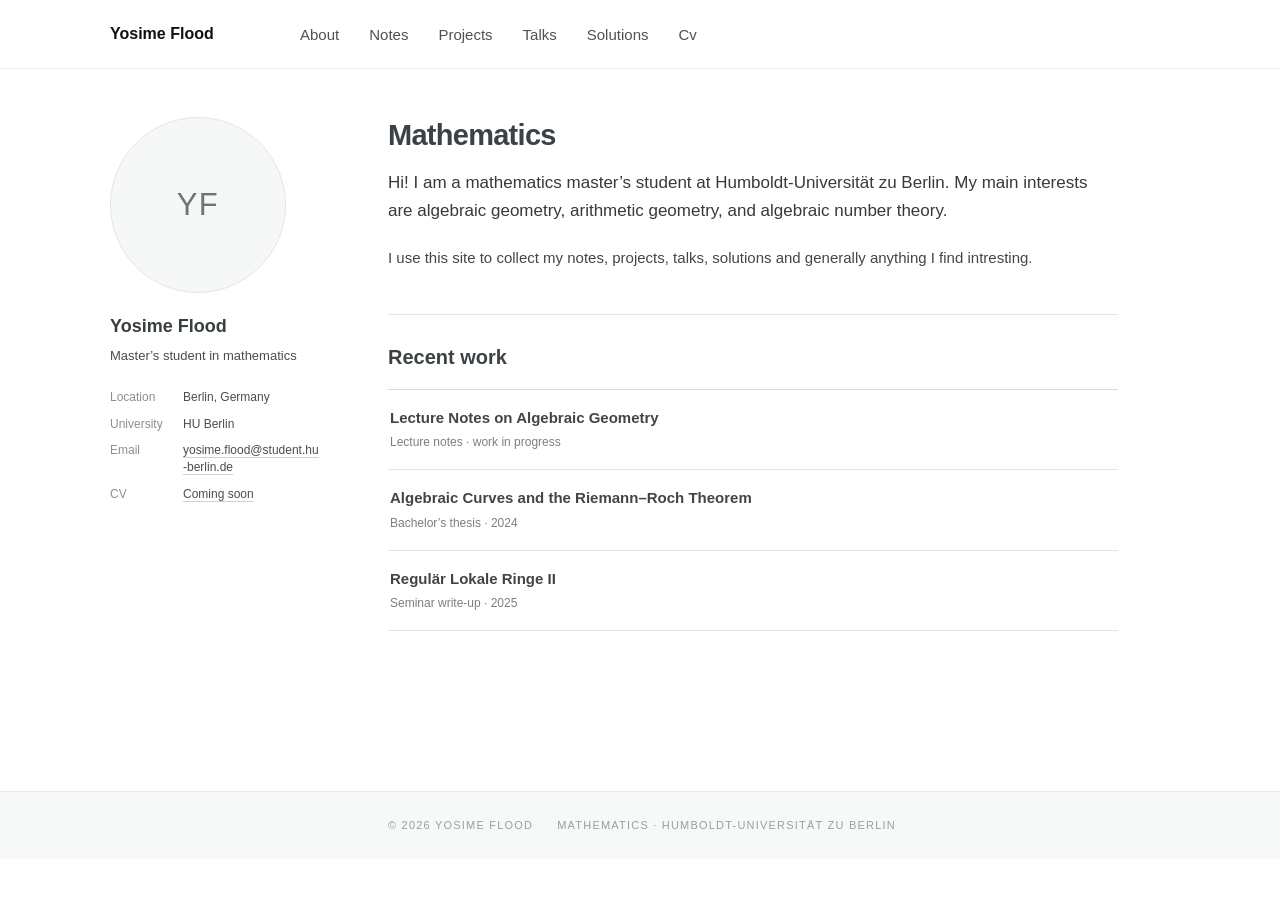
==== commit 42027218: "Update index.html" ====
--- a/index.html
+++ b/index.html
@@ -9,5 +9,5 @@
   <link rel="icon" href="/favicon.svg" type="image/svg+xml">
   <link rel="stylesheet" href="/assets/style.css">
 </head>
-<body><main class="academic-page"><header class="academic-header"><div class="academic-header-inner"><a class="academic-brand active" href="/">Yosime Flood</a><nav class="academic-nav" aria-label="Primary navigation"><a href="/about/">About</a><a href="/notes/">Notes</a><a href="/projects/">Projects</a><a href="/talks/">Talks</a><a href="/solutions/">Solutions</a><a href="/cv/">Cv</a></nav></div></header><div class="academic-shell"><aside class="academic-sidebar" aria-label="Profile summary"> <div class="academic-avatar" aria-label="Profile image placeholder">YF</div> <h2>Yosime Flood</h2> <p>Master’s student in mathematics</p> <dl> <div><dt>Location</dt><dd>Berlin, Germany</dd></div> <div><dt>University</dt><dd>HU Berlin</dd></div> <div> <dt>Email</dt> <dd> <a href="mailto:yosime.flood@student.hu-berlin.de"> yosime.flood@student.hu-berlin.de </a> </dd> </div> <div><dt>CV</dt><dd><a href="/cv/">Coming soon</a></dd></div> </dl> </aside><article class="academic-content"> <h1>Mathematics</h1> <p class="academic-lead"> Hi! I am a mathematics master’s student at Humboldt-Universität zu Berlin. My main interests are algebraic number theory, arithmetic geometry, and algebraic geometry. </p> <p> I use this site to collect my notes, projects, talks, and solutions. The headings above provide a direct index to each part of the archive. </p> <section class="academic-subsection"> <h2>Recent work</h2> <div class="academic-list"> <a href="/notes/algebraic-geometry-lecture-notes.pdf"><div><h3>Lecture Notes on Algebraic Geometry</h3><p>Lecture notes · work in progress</p></div></a><a href="/work/algebraic-curves-and-riemann-roch/"><div><h3>Algebraic Curves and the Riemann–Roch Theorem</h3><p>Bachelor’s thesis · 2024</p></div></a><a href="/work/regular-local-rings-ii/"><div><h3>Regulär Lokale Ringe II</h3><p>Seminar write-up · 2025</p></div></a> </div> </section> </article></div><footer class="academic-footer"> <div> <span>© 2026 Yosime Flood</span> <span>Mathematics · Humboldt-Universität zu Berlin</span> </div> </footer></main></body>
+<body><main class="academic-page"><header class="academic-header"><div class="academic-header-inner"><a class="academic-brand active" href="/">Yosime Flood</a><nav class="academic-nav" aria-label="Primary navigation"><a href="/about/">About</a><a href="/notes/">Notes</a><a href="/projects/">Projects</a><a href="/talks/">Talks</a><a href="/solutions/">Solutions</a><a href="/cv/">Cv</a></nav></div></header><div class="academic-shell"><aside class="academic-sidebar" aria-label="Profile summary"> <div class="academic-avatar" aria-label="Profile image placeholder">YF</div> <h2>Yosime Flood</h2> <p>Master’s student in mathematics</p> <dl> <div><dt>Location</dt><dd>Berlin, Germany</dd></div> <div><dt>University</dt><dd>HU Berlin</dd></div> <div> <dt>Email</dt> <dd> <a href="mailto:yosime.flood@student.hu-berlin.de"> yosime.flood@student.hu-berlin.de </a> </dd> </div> <div><dt>CV</dt><dd><a href="/cv/">Coming soon</a></dd></div> </dl> </aside><article class="academic-content"> <h1>Mathematics</h1> <p class="academic-lead"> Hi! I am a mathematics master’s student at Humboldt-Universität zu Berlin. My main interests are algebraic geometry, arithmetic geometry, and algebraic number theory. </p> <p> I use this site to collect my notes, projects, talks, solutions and generally anything I find intresting. </p> <section class="academic-subsection"> <h2>Recent work</h2> <div class="academic-list"> <a href="/notes/algebraic-geometry-lecture-notes.pdf"><div><h3>Lecture Notes on Algebraic Geometry</h3><p>Lecture notes · work in progress</p></div></a><a href="/work/algebraic-curves-and-riemann-roch/"><div><h3>Algebraic Curves and the Riemann–Roch Theorem</h3><p>Bachelor’s thesis · 2024</p></div></a><a href="/work/regular-local-rings-ii/"><div><h3>Regulär Lokale Ringe II</h3><p>Seminar write-up · 2025</p></div></a> </div> </section> </article></div><footer class="academic-footer"> <div> <span>© 2026 Yosime Flood</span> <span>Mathematics · Humboldt-Universität zu Berlin</span> </div> </footer></main></body>
 </html>
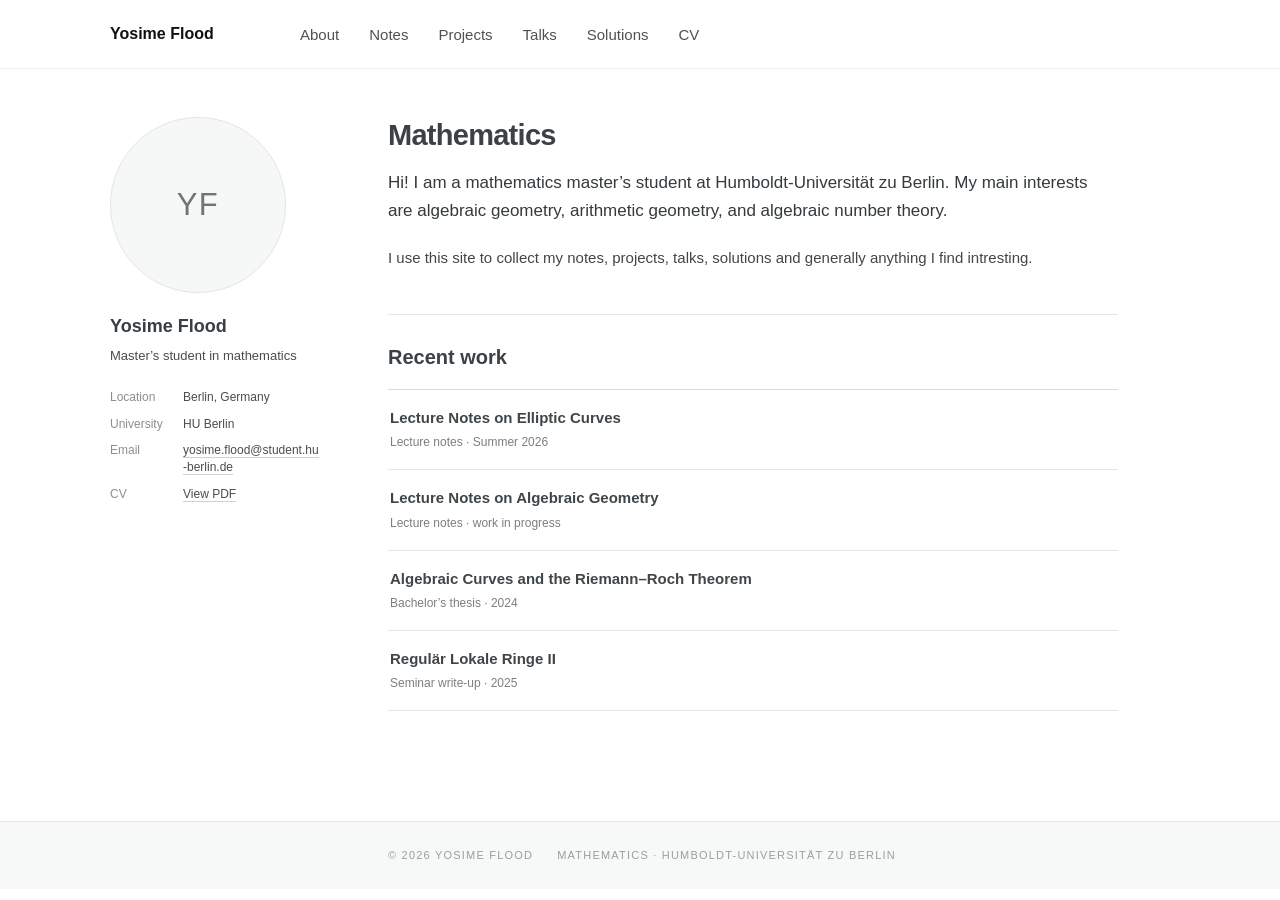
==== commit 435e7ca8: "Publish academic CV and elliptic curves lecture notes" ====
--- a/index.html
+++ b/index.html
@@ -9,5 +9,5 @@
   <link rel="icon" href="/favicon.svg" type="image/svg+xml">
   <link rel="stylesheet" href="/assets/style.css">
 </head>
-<body><main class="academic-page"><header class="academic-header"><div class="academic-header-inner"><a class="academic-brand active" href="/">Yosime Flood</a><nav class="academic-nav" aria-label="Primary navigation"><a href="/about/">About</a><a href="/notes/">Notes</a><a href="/projects/">Projects</a><a href="/talks/">Talks</a><a href="/solutions/">Solutions</a><a href="/cv/">Cv</a></nav></div></header><div class="academic-shell"><aside class="academic-sidebar" aria-label="Profile summary"> <div class="academic-avatar" aria-label="Profile image placeholder">YF</div> <h2>Yosime Flood</h2> <p>Master’s student in mathematics</p> <dl> <div><dt>Location</dt><dd>Berlin, Germany</dd></div> <div><dt>University</dt><dd>HU Berlin</dd></div> <div> <dt>Email</dt> <dd> <a href="mailto:yosime.flood@student.hu-berlin.de"> yosime.flood@student.hu-berlin.de </a> </dd> </div> <div><dt>CV</dt><dd><a href="/cv/">Coming soon</a></dd></div> </dl> </aside><article class="academic-content"> <h1>Mathematics</h1> <p class="academic-lead"> Hi! I am a mathematics master’s student at Humboldt-Universität zu Berlin. My main interests are algebraic geometry, arithmetic geometry, and algebraic number theory. </p> <p> I use this site to collect my notes, projects, talks, solutions and generally anything I find intresting. </p> <section class="academic-subsection"> <h2>Recent work</h2> <div class="academic-list"> <a href="/notes/algebraic-geometry-lecture-notes.pdf"><div><h3>Lecture Notes on Algebraic Geometry</h3><p>Lecture notes · work in progress</p></div></a><a href="/work/algebraic-curves-and-riemann-roch/"><div><h3>Algebraic Curves and the Riemann–Roch Theorem</h3><p>Bachelor’s thesis · 2024</p></div></a><a href="/work/regular-local-rings-ii/"><div><h3>Regulär Lokale Ringe II</h3><p>Seminar write-up · 2025</p></div></a> </div> </section> </article></div><footer class="academic-footer"> <div> <span>© 2026 Yosime Flood</span> <span>Mathematics · Humboldt-Universität zu Berlin</span> </div> </footer></main></body>
+<body><main class="academic-page"><header class="academic-header"><div class="academic-header-inner"><a class="academic-brand active" href="/">Yosime Flood</a><nav class="academic-nav" aria-label="Primary navigation"><a href="/about/">About</a><a href="/notes/">Notes</a><a href="/projects/">Projects</a><a href="/talks/">Talks</a><a href="/solutions/">Solutions</a><a href="/cv/yosime-flood-cv.pdf">CV</a></nav></div></header><div class="academic-shell"><aside class="academic-sidebar" aria-label="Profile summary"> <div class="academic-avatar" aria-label="Profile image placeholder">YF</div> <h2>Yosime Flood</h2> <p>Master’s student in mathematics</p> <dl> <div><dt>Location</dt><dd>Berlin, Germany</dd></div> <div><dt>University</dt><dd>HU Berlin</dd></div> <div> <dt>Email</dt> <dd> <a href="mailto:yosime.flood@student.hu-berlin.de"> yosime.flood@student.hu-berlin.de </a> </dd> </div> <div><dt>CV</dt><dd><a href="/cv/yosime-flood-cv.pdf">View PDF</a></dd></div> </dl> </aside><article class="academic-content"> <h1>Mathematics</h1> <p class="academic-lead"> Hi! I am a mathematics master’s student at Humboldt-Universität zu Berlin. My main interests are algebraic geometry, arithmetic geometry, and algebraic number theory. </p> <p> I use this site to collect my notes, projects, talks, solutions and generally anything I find intresting. </p> <section class="academic-subsection"> <h2>Recent work</h2> <div class="academic-list"> <a href="/notes/elliptic-curves-lecture-notes.pdf"><div><h3>Lecture Notes on Elliptic Curves</h3><p>Lecture notes · Summer 2026</p></div></a> <a href="/notes/algebraic-geometry-lecture-notes.pdf"><div><h3>Lecture Notes on Algebraic Geometry</h3><p>Lecture notes · work in progress</p></div></a><a href="/thesis/algebraic-curves-and-riemann-roch.pdf"><div><h3>Algebraic Curves and the Riemann–Roch Theorem</h3><p>Bachelor’s thesis · 2024</p></div></a><a href="/talks/regular-local-rings-ii.pdf"><div><h3>Regulär Lokale Ringe II</h3><p>Seminar write-up · 2025</p></div></a> </div> </section> </article></div><footer class="academic-footer"> <div> <span>© 2026 Yosime Flood</span> <span>Mathematics · Humboldt-Universität zu Berlin</span> </div> </footer></main></body>
 </html>
